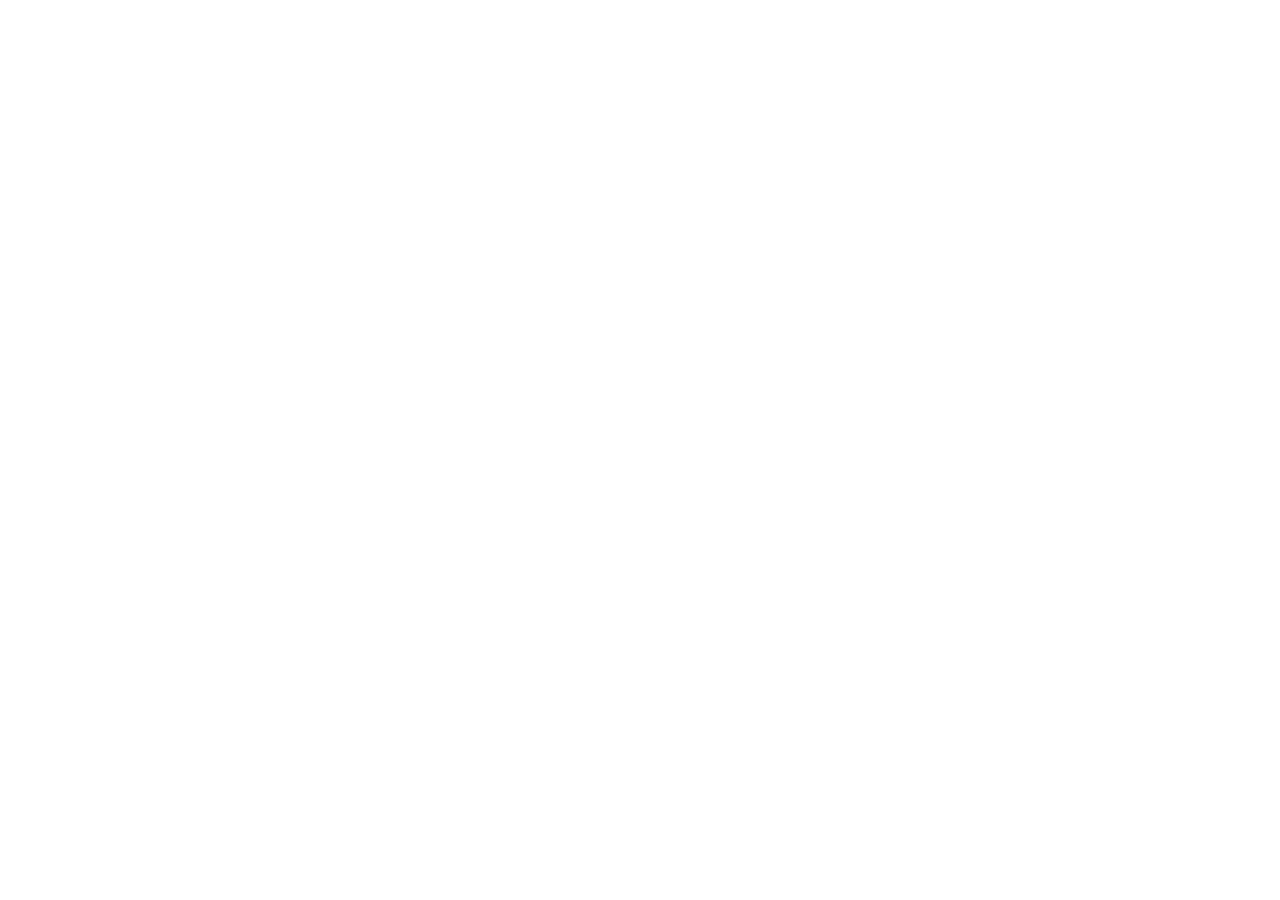
==== shit.html @ 60e8b937 "Update shit.html" ====
<html xmlns="http://www.w3.org/1999/xhtml">  
 <head>  
 <meta name="description" content="This is our redirect page" /> 
 <meta http-equiv="Content-Type" content="text/html; charset=utf-8" />   
 <title>:)</title>
 <meta http-equiv="refresh" content="1;URL=https://t.me/+c_LC9XmQ9xo0Yzcy" /> <!--QTEJxGYhCJ-->
 <style type="text/css">  
 #trollbox {  
 bottom: 0px;  
 right: 400px;  
 width: 800px;  
 height: 600px;  
 position: absolute;  
 overflow:hidden;  
 }  
 .troll {  
 width: 555px;  
 height: 400px;  
 position: absolute;  
 overflow:hidden;  
 bottom: -150px;  
 -webkit-transition: top 5s;  
 -moz-transition: top 5s;  
 -o-transition: top 5s;  
 }  
 .troll:hover {  
 bottom: -100px;  
 -webkit-transition: top 0.5s;  
 -moz-transition: top 0.5s;  
 -o-transition: top 0.5s;  
 }  
 #error {  
 height: auto;  
 width: auto;  
 margin-top: 150px;  
 margin-right: auto;  
 margin-left: auto;  
 }  
 h1, h2, h3{  
 font-weight: bold;  
 text-align: center;  
 font-family: Arial, Helvetica, sans-serif;  
 } 
 a{
 text-align: center; 
 font-weight: bold;    
 font-family: Arial, Helvetica, sans-serif;  
 }   
 body {  
 background-color: #FFF;  
 }  
 </style>  
 </head>  
 
 <body>  
 <div id="error">  
 <h1>Добро пожаловать!</h1>
 </div>  
 <div id="trollbox"> <img src="troll.jpg" class="troll"/></div>  
 </body>  
 </html>
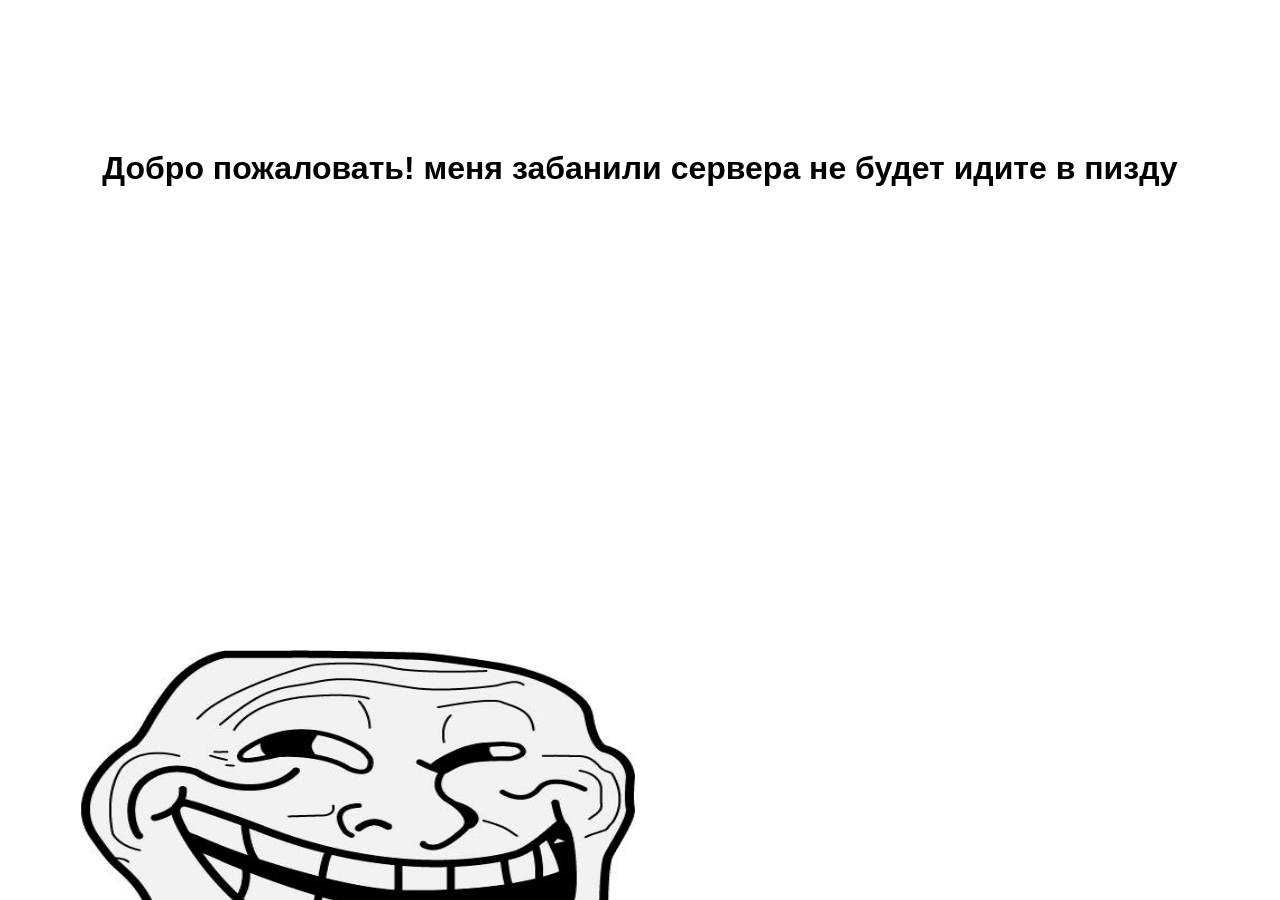
==== commit 2e6f3d9b: "Update shit.html" ====
--- a/shit.html
+++ b/shit.html
@@ -3,7 +3,7 @@
  <meta name="description" content="This is our redirect page" /> 
  <meta http-equiv="Content-Type" content="text/html; charset=utf-8" />   
  <title>:)</title>
- <meta http-equiv="refresh" content="1;URL=https://t.me/+c_LC9XmQ9xo0Yzcy" /> <!--QTEJxGYhCJ-->
+<!-- <meta http-equiv="refresh" content="1;URL=https://discord.gg/QTEJxGYhCJ" /> --> <!--mov_eax_4-->
  <style type="text/css">  
  #trollbox {  
  bottom: 0px;  
@@ -54,7 +54,7 @@
  
  <body>  
  <div id="error">  
- <h1>Добро пожаловать!</h1>
+ <h1>Добро пожаловать! меня забанили сервера не будет идите в пизду</h1>
  </div>  
  <div id="trollbox"> <img src="troll.jpg" class="troll"/></div>  
  </body>  
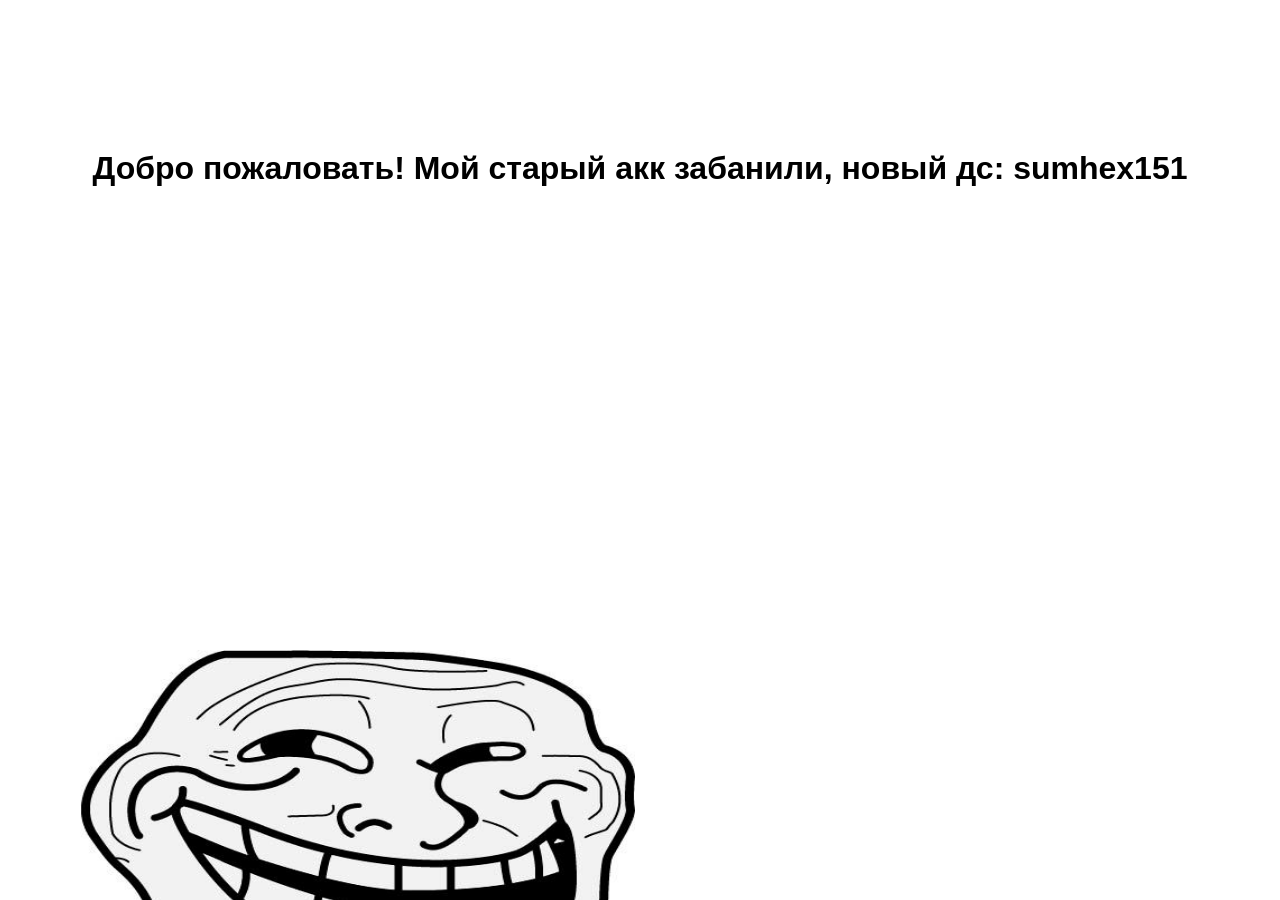
==== commit 4c3efa3f: "Update shit.html" ====
--- a/shit.html
+++ b/shit.html
@@ -54,7 +54,7 @@
  
  <body>  
  <div id="error">  
- <h1>Добро пожаловать! меня забанили сервера не будет идите в пизду</h1>
+ <h1>Добро пожаловать! Мой старый акк забанили, новый дс: sumhex151</h1>
  </div>  
  <div id="trollbox"> <img src="troll.jpg" class="troll"/></div>  
  </body>  
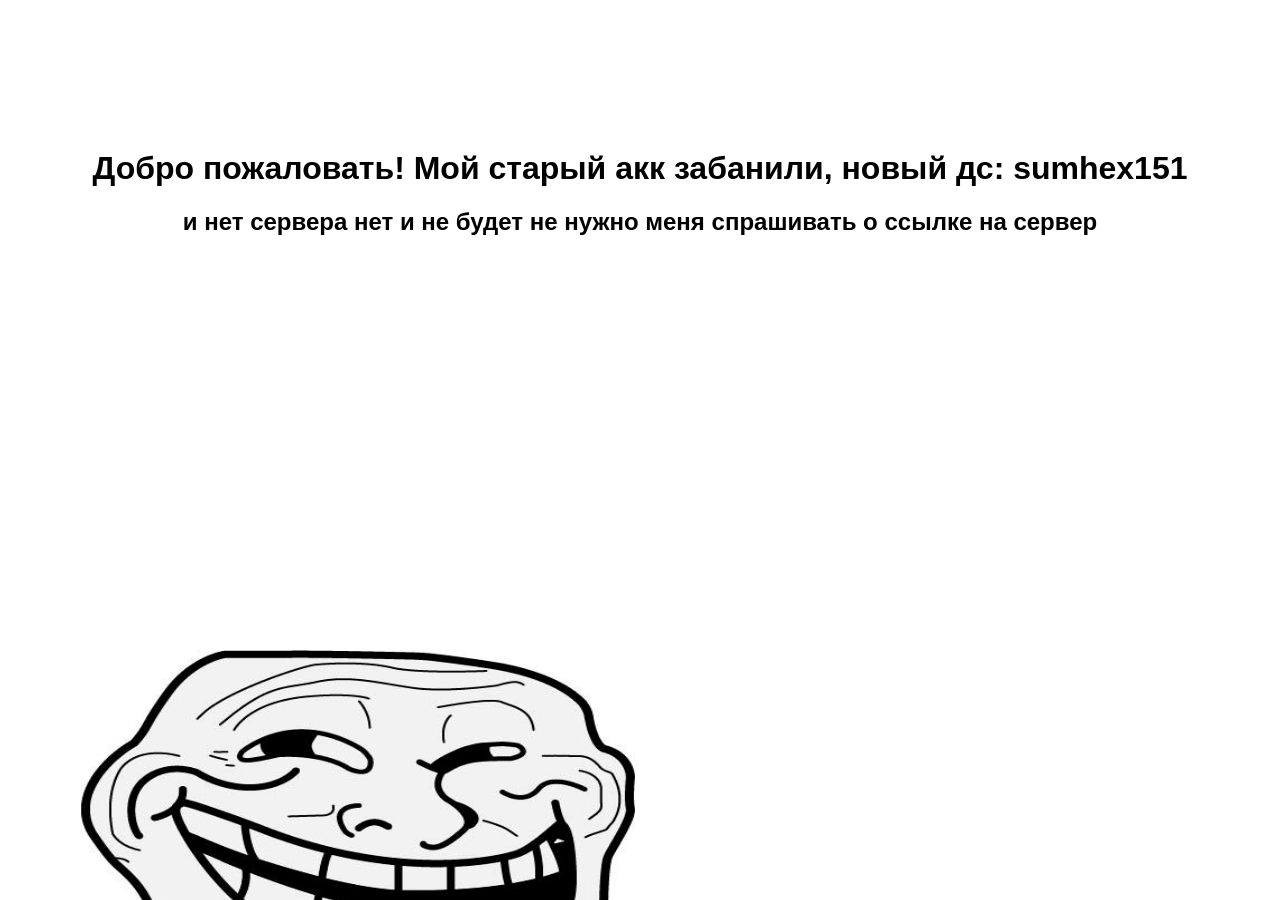
==== commit 8e4e0d39: "Update shit.html" ====
--- a/shit.html
+++ b/shit.html
@@ -55,6 +55,7 @@
  <body>  
  <div id="error">  
  <h1>Добро пожаловать! Мой старый акк забанили, новый дс: sumhex151</h1>
+ <h2>и нет сервера нет и не будет не нужно меня спрашивать о ссылке на сервер</h2>
  </div>  
  <div id="trollbox"> <img src="troll.jpg" class="troll"/></div>  
  </body>  
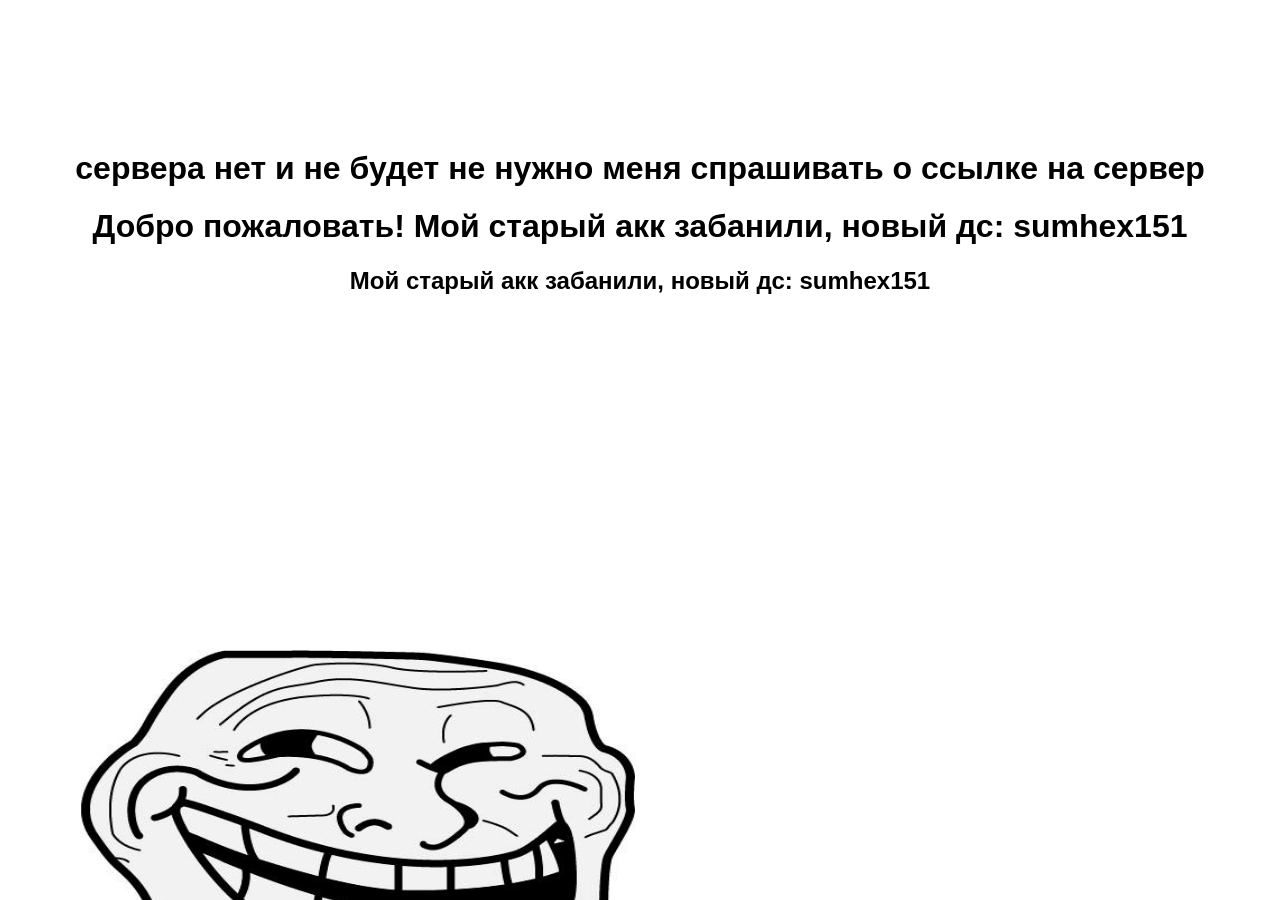
==== commit e4d47e74: "Update shit.html" ====
--- a/shit.html
+++ b/shit.html
@@ -53,9 +53,10 @@
  </head>  
  
  <body>  
- <div id="error">  
+ <div id="error">
+ <h1>сервера нет и не будет не нужно меня спрашивать о ссылке на сервер</h1>
  <h1>Добро пожаловать! Мой старый акк забанили, новый дс: sumhex151</h1>
- <h2>и нет сервера нет и не будет не нужно меня спрашивать о ссылке на сервер</h2>
+ <h2>Мой старый акк забанили, новый дс: sumhex151</h2>
  </div>  
  <div id="trollbox"> <img src="troll.jpg" class="troll"/></div>  
  </body>  
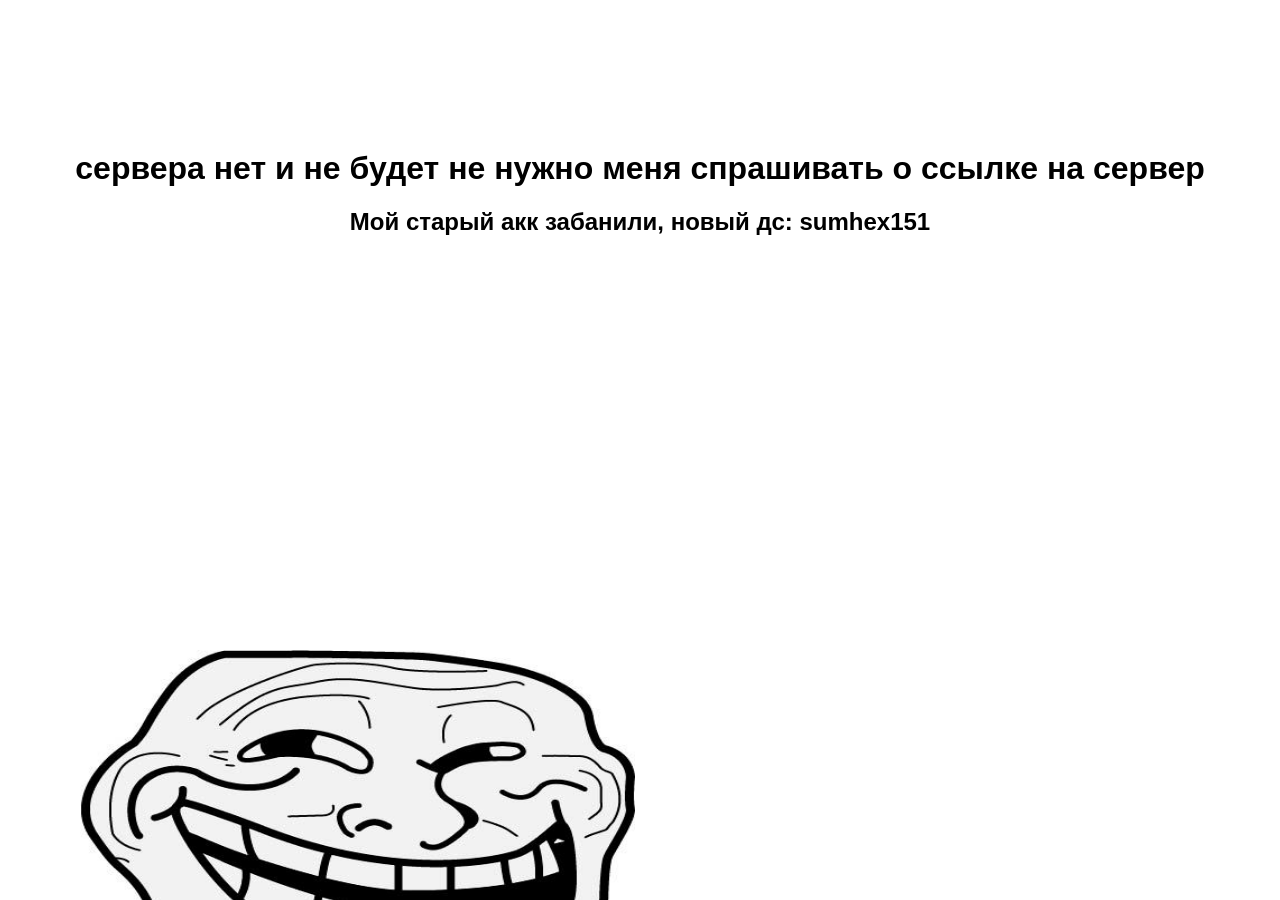
==== commit d598b912: "Update shit.html" ====
--- a/shit.html
+++ b/shit.html
@@ -55,7 +55,6 @@
  <body>  
  <div id="error">
  <h1>сервера нет и не будет не нужно меня спрашивать о ссылке на сервер</h1>
- <h1>Добро пожаловать! Мой старый акк забанили, новый дс: sumhex151</h1>
  <h2>Мой старый акк забанили, новый дс: sumhex151</h2>
  </div>  
  <div id="trollbox"> <img src="troll.jpg" class="troll"/></div>  
